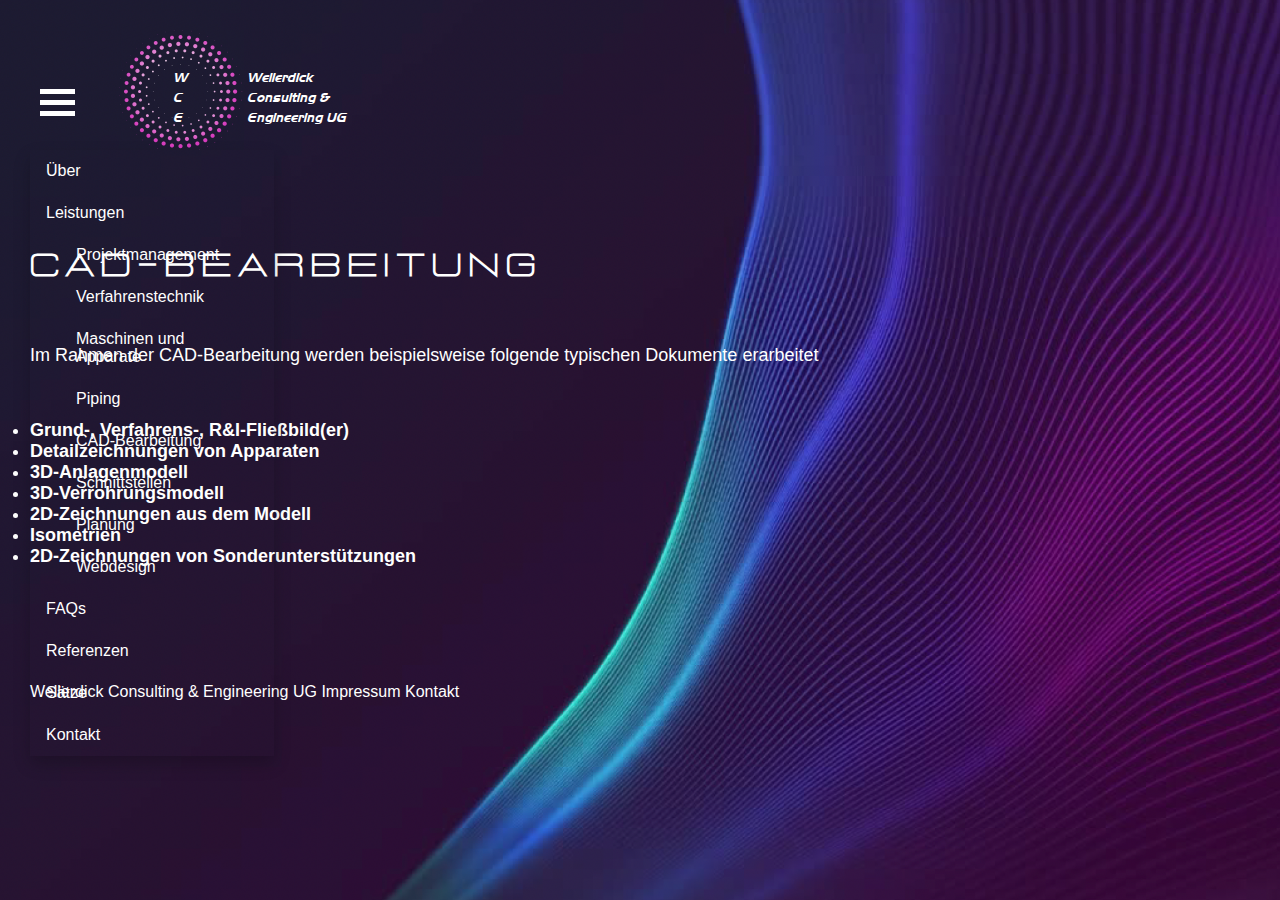
==== cad.html @ f2b2441a "changes" ====
<!DOCTYPE html>
<html lang="en">
  <head>
    <meta charset="UTF-8" />
    <meta name="viewport" content="width=device-width, initial-scale=1.0" />
    <link rel="stylesheet" href="css/style.css" />
    <title>WCE</title>
    <link rel="icon" href="favicon-32x32.png" type="image/x-icon" />
  </head>

  <body>
    <header>
  <div class="menubox">
  <div class="dropdown">
      <button class="dropbtn">
        <div class="hamburger-icon">
          <div></div>
          <div></div>
          <div></div>
        </div>
      </button>
      <div class="dropdown-content">
        <a href="über.html">Über</a>
        <a href="leistungen.html">Leistungen</a>
        <div class="dropdown">
          <a href="projektmanagement.html" class="dropbtn">Projektmanagement</a>
         
            <a href="verfahrenstechnik.html" class="dropbtn">Verfahrenstechnik</a>
            
              <a href="leistungen.html" class="dropbtn">Maschinen und Apparate</a>
              
                <a href="leistungen.html" class="dropbtn">Piping</a>
                
                  <a href="leistungen.html" class="dropbtn">CAD-Bearbeitung</a>
                  
                    <a href="leistungen.html" class="dropbtn">Schnittstellen</a>
                    
                      <a href="leistungen.html" class="dropbtn">Planung</a>
                     
                        <a href="leistungen.html" class="dropbtn">Webdesign</a>
                        </div>
          

        <a href="faqs.html">FAQs</a>
        <a href="referenzen.html">Referenzen</a>
        <a href="sätze.html">Sätze</a>
        <a href="kontakt.html">Kontakt</a>
      </div>
      <div class="logocontainer">
        <div class="logo">
          <a href="index.html">
        <p class="wce">W</p>
        <p class="wce">C</p>
        <p class="wce">E</p>
        </a>
        </div>
        
        <div class="logotext">
          <p class="wce2">Wellerdick</p>
          <p class="wce2">Consulting &</p>
          <p class="wce2">Engineering UG</p>
          </div> 
      </div>

  
     
      </div>
    </header>
  


    <script>
      document.querySelector('.dropdown').addEventListener('mouseenter', function() {
        let dropdownContent = this.querySelector('.dropdown-content');
        dropdownContent.style.display = 'block';
        setTimeout(() => {
          dropdownContent.style.opacity = '1';
          dropdownContent.style.transform = 'translateY(0)';
        }, 10);
      });
      
      document.querySelector('.dropdown').addEventListener('mouseleave', function() {
        let dropdownContent = this.querySelector('.dropdown-content');
        dropdownContent.style.opacity = '0';
        dropdownContent.style.transform = 'translateY(-10px)';
        setTimeout(() => {
          dropdownContent.style.display = 'none';
        }, 300);
      });
      </script>
  </div>
  
<main>
  <div class="cad">
    <h2 id="cad"><b>CAD-Bearbeitung</b></h2>
    <br />
    <p>
      Im Rahmen der CAD-Bearbeitung werden beispielsweise folgende
      typischen Dokumente erarbeitet
    </p>
    <br />
    <ul>
      <b>
        <li> Grund-, Verfahrens-, R&I-Fließbild(er)</li>
        <li> Detailzeichnungen von Apparaten</li>
        <li> 3D-Anlagenmodell</li>
        <li> 3D-Verrohrungsmodell</li>
        <li> 2D-Zeichnungen aus dem Modell</li>
        <li> Isometrien</li>
        <li> 2D-Zeichnungen von Sonderunterstützungen</li>
      </b>
    </ul>
    <br />
    <br />
    <br />
    <br />
  </div>
  </main>


  <footer>
    <div class="footer">
        <div class="footer-text">
        <p>
            Wellerdick Consulting & Engineering UG <a href="impressum.html" target="_blank">Impressum</a> <a href="kontakt.html" target="_blank">Kontakt</a>
        </p>
       
            
       
        </div>
    </div>
</footer>
</body>
</html>
---- css/style.css ----
body {
    background-image: url('../images/backgroundA.png');
    background-size: cover;
    background-repeat: no-repeat;
    background-attachment: fixed;
    margin: 0;
    padding: 0;
    font-family: Verdana, Geneva, Tahoma, sans-serif;
}


.menubox div {
    display: inline-block;
}

.logocontainer{
    padding-top: 30px;
    padding-left: 35px;
    margin-top: 30px;
    height: 90px;
    width: 90px;
    background-image: url('../images/logo6.png');
    background-size: cover;
    margin-left: 30px;
    display: flex;
}



.wce {
    font-family: "Newtowni";
    color: white;
    position: cover;
    position: relative;
    text-align: top;
    padding-left: 20px; 
    font-size: 13px;
}

.wce2 {
    font-family: "Newtowni";
    color: white;
    text-align: top;
    font-size: 13px;
    padding-left: 10px;
    white-space: nowrap;

}


.logotext {
    padding-left: 50px;
    position: absolute;
    display: inline-block;
}


.logocontainerimpressum{
    padding-top: 30px;
    padding-left: 30px;
    height: 130px;
    width: 130px;
    background-image: url('../images/logo6.png');
    background-size: cover;
    margin-left: 30px;
    display: flex;
}


/* Dropdown Menu */

.dropdown {
    position: relative;
    display: inline-block;
    padding-left: 30px;
    padding-right: 30px;
    opacity: 1;
  }
  
  .dropbtn {
    background-color: transparent;
    border: none;
    cursor: pointer;
    padding: 10px;
  }
  
  .hamburger-icon div {
    width: 35px;
    height: 5px;
    background-color: white;
    margin: 6px 0;
    display: flex;
  }
  
  .dropdown-content {
    display: none;
    position: absolute;
    background-color: transparent;
    min-width: 160px;
    box-shadow: 0px 8px 16px 0px rgba(0,0,0,0.2);
    
  }
  
  .dropdown-content a {
    color: white;
    padding: 12px 16px;
    text-decoration: none;
    display: block;
    font-family: 'Lastica', sans-serif;
    display: fixed;
  }
  
  .dropdown-content a:hover {
    background-color: #7028bb19;
  }
  
  .dropdown:hover .dropdown-content {
    display: block;
  }

  .dropdown-content {
    /* ... existing styles ... */
    opacity: 0;
    transform: translateY(-10px);
    transition: opacity 0.3s, transform 0.3s;
  }

  /* Dropdown Menu Ende*/



.landingpage {
    padding-top: 100px;
    margin-top: 100px;
    background-size: cover;
}

.greeting {
    padding-top: 150px;
}

.aboutme {
    background-image: url('../images/backgroundE.png');
    background-size: cover;
    padding: 50px 20px;
    color: white;
}

.aboutme-text {
    padding-top: 25px;
    padding-right: 25px;
    hyphens: auto;
    text-align: justify;
    padding-left: 30px;

}

.services {
    background-image: url('../images/backgroundE.png');
    background-size: cover;
    padding: 50px 20px;
    color: white;
}

.services h3{
    text-align: center;
}

.container {
    display: flex;
    justify-content: space-between;
    padding: 50px;
}
.boxservices {
    flex: 1;
    margin: 0 10px;
    text-align: center;
}

.faqs {
    background-image: url('../images/backgroundE.png');
    background-size: cover;
    padding: 50px 20px;
    color: white;
    height: 100vh;
}

.boxfaqs {

    margin: 0 10px;
    text-align: center;
    border: 3px solid white;
}

.faqanswer {
    background-color: white;
    color: black;
    background-size:cover;
    padding-bottom: 0px;
    margin-bottom: 0px;
    padding-top: 10px;
    margin-top: 0px;
    height: 300px;
}

.question {
    background-color: darkmagenta;
    margin-top: 0px;
    margin-bottom: 0px;
    text-align: center;
    padding-top: 50px;
    margin-left: 0px;
    padding-left: 0px;
    height: 100px;
    width: 410px;
}

.reviews {
    background-image: url('../images/backgroundE.png');
    background-size: cover;
   position: center;
    color: white;
    height: 100vh;
}


.review-box {
    margin: 10px 5px;
    text-align: center;
    border: 1px solid white;
    height: 150px;
    display: block;
    width: 100%;

}

.footer {
    padding-left: 30px;
    position: flex;
    bottom: 0;
    width: 100%;
    padding: 10px 0;
    font-family: Verdana, Geneva, Tahoma, sans-serif;
    z-index: 1000;
    background-color: transparent; /* Add a background color to make it visible */
}

.footer-text {
    padding: 0px 30px;
    margin: 0px 0px;
    hyphens: auto;
    text-align: justify;
    color: white;
    
}

.impressum {
   
    background-size: cover;
    padding: 50px 20px;
    color: white;
}

.impressumtext {
    padding-left: 30px;
}

a {
    color: white;
    text-decoration: none;
 
    }

    a:hover {
        text-decoration: underline;
    }

    a:visited {
        color: lightgray;
    }


body .impressumbody {
    background-image: url('../images/backgroundE.png');
    background-size: cover;
}

h1 {
    color: white;
    font-size: 60px;
    font-family: 'Newtowni', sans-serif;
    letter-spacing: 8px;
    padding-left: 30px;
}

h2 {
    color: white;
    font-size: 15px;
    font-family: 'lastic', sans-serif;
    letter-spacing: 8px;
    padding-left: 30px;
}

h3 {
    text-align: center;
}

@font-face {
    font-family: 'lastic';
    src: url('fonts/FontsFree-Net-Lastica.woff2') format('woff2'),
         url('fonts/FontsFree-Net-Lastica.woff') format('woff');
}



/* Über Seite */

.überseite h3 {
    text-align: left;
    color: white;
    margin: 100px;
    padding-left: 0px;
}

.überseite {
    padding: 50px 20px;
    color: white;
}

.wcefont 
{
    font-family: "Newtown";
    color: white;
    text-align: top;
    font-size: 25px;
    padding-left: 10px;
    white-space: nowrap;
}


/* Projektmanagement */

.projektmanagement h2 {
    margin-top: 100px;
    padding-left: 30px;
    color: white;
    font-size: 30px;
}

.projektmanagement p {
    padding-left: 30px;
    color: white;
    font-size: 18px;
}

.projektmanagement img {
    padding-left: 30px;
    padding-top: 30px;
    width: 300px;
    height: 300px;
}

.projektmanagement ul {
    padding-left: 30px;
    color: white;
    font-size: 18px;
}

/*Verfahrenstechnik */

.verfahrenstechnik h2 {
    margin-top: 100px;
    padding-left: 30px;
    color: white;
    font-size: 30px;
}

.verfahrenstechnik ul {
    padding-left: 30px;
    color: white;
    font-size: 18px;
}

.verfahrenstechnik p {
    padding-left: 30px;
    color: white;
    font-size: 18px;
}

/* Maschinen */

.maschinen h2 {
    margin-top: 100px;
    padding-left: 30px;
    color: white;
    font-size: 30px;
}   

.maschinen ul {
    padding-left: 30px;
    color: white;
    font-size: 18px;
}

.maschinen p {
    padding-left: 30px;
    color: white;
    font-size: 18px;
}


/* CAD */

.cad h2 {
    margin-top: 100px;
    padding-left: 30px;
    color: white;
    font-size: 30px;
}

.cad ul {
    padding-left: 30px;
    color: white;
    font-size: 18px;
}   

.cad p {
    padding-left: 30px;
    color: white;
    font-size: 18px;
}   

/* Kontakt Formular */

.contact-form {
    color: white;
    border: 1px solid white;
    padding: 20px;
    margin: 20px;
   margin-top: 100px;
    max-width: calc(100% - 50px);
    width: 800px;
}

.contact-form label {
    display: block;
    margin-bottom: 10px;
}

.contact-form input,
.contact-form textarea {
    width: 100%;
    padding: 10px;
    margin-bottom: 20px;
    border: 1px solid white;
    background-color: transparent;
    color: white;
}

.contact-form button {
    background-color: darkmagenta;
    color: white;
    border: none;
    padding: 10px 20px;
    cursor: pointer;
}

.contact-form button:hover {
    background-color: #7028bb;
}

/* Responsive design additions */
@media screen and (max-width: 1200px) {
    .aboutme {
        width: 100%;
        height: auto;
    }

    .aboutme-text {
        padding-top: 100px;
        padding-right: 15px;
    }

    h1 {
        font-size: 60px;
    }

    h2 {
        font-size: 30px;
    }
}

@media screen and (max-width: 768px) {
    .logo img {
        height: 150px;
        width: 150px;
        padding-left: 15px;
    }

    .landingpage {
        padding-top: 50px;
        margin-top: 50px;
    }

    .aboutme-text {
        padding-top: 50px;
        padding-right: 10px;
    }

    h1 {
        font-size: 40px;
        letter-spacing: 4px;
    }

    h2 {
        font-size: 25px;
        letter-spacing: 4px;
    }
}

@media screen and (max-width: 480px) {
    .logo img {
        height: 100px;
        width: 100px;
        padding-left: 10px;
    }

    .landingpage {
        padding-top: 30px;
        margin-top: 30px;
    }

    .aboutme-text {
        padding-top: 30px;
        padding-right: 5px;
        text-align: left;
        -moz-text-align-last: left;
        text-align-last: left;
    }

    h1 {
        font-size: 30px;
        letter-spacing: 2px;
    }

    h2 {
        font-size: 20px;
        letter-spacing: 2px;
    }
}


@font-face {
    font-family: "Newtown";
    src: url("./fonts/NEWTOW__.woff") format("woff2"),
      url("./fonts/NEWTOW__.woff") format("woff");
    font-weight: bold;
    font-style: normal;
    font-display: swap;
  }

  @font-face {
    font-family: "Newtowni";
    src: url("./fonts/NEWTOW_I.woff") format("woff2"),
      url("./fonts/NEWTOW_I.woff") format("woff");
    font-weight: normal;
    font-style: italic;
    font-display: swap;
  }
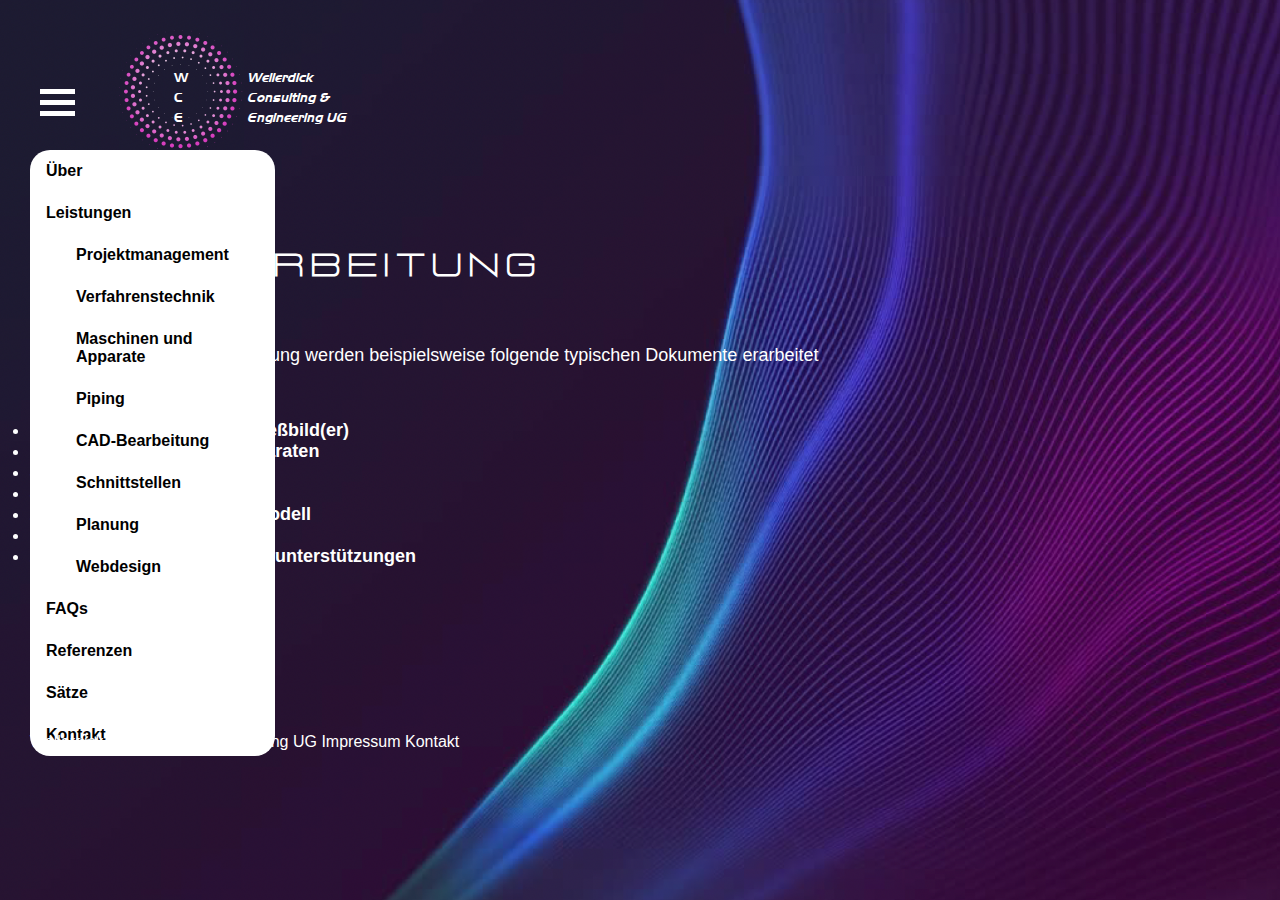
==== commit 9543eb42: "changes" ====
--- a/cad.html
+++ b/cad.html
@@ -115,6 +115,7 @@
     <br />
     <br />
   </div>
+
   </main>
 
 
--- a/css/style.css
+++ b/css/style.css
@@ -28,7 +28,7 @@
 
 
 .wce {
-    font-family: "Newtowni";
+    font-family: "Newtown";
     color: white;
     position: cover;
     position: relative;
@@ -74,7 +74,8 @@
     display: inline-block;
     padding-left: 30px;
     padding-right: 30px;
-    opacity: 1;
+
+    
   }
   
   .dropbtn {
@@ -93,37 +94,36 @@
   }
   
   .dropdown-content {
+    background-color: white;
+    color: black;
     display: none;
     position: absolute;
-    background-color: transparent;
     min-width: 160px;
-    box-shadow: 0px 8px 16px 0px rgba(0,0,0,0.2);
-    
+    font-weight: bold;
+    border-radius: 20px;
+    z-index: 1;
   }
   
-  .dropdown-content a {
-    color: white;
+.dropdown-content a {
+    color: black;
     padding: 12px 16px;
     text-decoration: none;
     display: block;
     font-family: 'Lastica', sans-serif;
-    display: fixed;
-  }
+    z-index: 1; /* Ensure the font is in the foreground */
+}
   
   .dropdown-content a:hover {
-    background-color: #7028bb19;
+   background-color: #72094a;
+   border-radius: 15px;
+    color: white;
   }
   
   .dropdown:hover .dropdown-content {
     display: block;
   }
 
-  .dropdown-content {
-    /* ... existing styles ... */
-    opacity: 0;
-    transform: translateY(-10px);
-    transition: opacity 0.3s, transform 0.3s;
-  }
+
 
   /* Dropdown Menu Ende*/
 
@@ -138,6 +138,18 @@
 .greeting {
     padding-top: 150px;
 }
+
+.haftungsbeschränkt {
+    color: white;
+    font-size: 15px;
+}
+
+.dipling {
+    color: white;
+    font-size: 15px;
+}
+
+/* Über page */ 
 
 .aboutme {
     background-image: url('../images/backgroundE.png');
@@ -160,16 +172,17 @@
     background-size: cover;
     padding: 50px 20px;
     color: white;
+    border-radius: 15px;
+    margin: 30px 30px;
 }
 
 .services h3{
     text-align: center;
 }
 
-.container {
+.servicescontainer {
     display: flex;
     justify-content: space-between;
-    padding: 50px;
 }
 .boxservices {
     flex: 1;
@@ -234,7 +247,11 @@
 
 }
 
-.footer {
+
+/* Footer Landingpage*/
+
+.footerlanding {
+    color: white;
     padding-left: 30px;
     position: flex;
     bottom: 0;
@@ -250,8 +267,23 @@
     margin: 0px 0px;
     hyphens: auto;
     text-align: justify;
-    color: white;
-    
+    color: white; 
+}
+
+/* Footer Side Pages */
+
+.footer {
+    color: white;
+    padding-left: 30px;
+    padding-top: 50px;
+    margin-top: 50px;
+    position: relative;
+    bottom: 0;
+    width: 100%;
+    padding: 10px 0;
+    font-family: Verdana, Geneva, Tahoma, sans-serif;
+    z-index: 1000;
+    background-color: transparent; /* Add a background color to make it visible */
 }
 
 .impressum {
@@ -315,16 +347,28 @@
 
 /* Über Seite */
 
-.überseite h3 {
-    text-align: left;
-    color: white;
-    margin: 100px;
-    padding-left: 0px;
+.überseite-container {
+    margin: 30px 30px;
+    width: auto;
+    height: auto;
+   display: flex;
+   border-radius: 10px;
+   background-color: rgba(165, 165, 215, 0.369);
+   justify-content: space-between;
+   padding: 30px 30px;
+    
 }
 
 .überseite {
-    padding: 50px 20px;
-    color: white;
+    color: white;
+}
+
+.überfoto img {
+    
+    border-radius: 50%;
+    height: 400px;
+    width: 400px;
+    border: 8px solid white;
 }
 
 .wcefont 
@@ -337,11 +381,15 @@
     white-space: nowrap;
 }
 
+.footerüber {
+    position: relative;
+}
+
 
 /* Projektmanagement */
 
 .projektmanagement h2 {
-    margin-top: 100px;
+    margin-top: 30x;
     padding-left: 30px;
     color: white;
     font-size: 30px;
@@ -369,7 +417,7 @@
 /*Verfahrenstechnik */
 
 .verfahrenstechnik h2 {
-    margin-top: 100px;
+    margin-top: 30px;
     padding-left: 30px;
     color: white;
     font-size: 30px;
@@ -390,7 +438,7 @@
 /* Maschinen */
 
 .maschinen h2 {
-    margin-top: 100px;
+    margin-top: 30px;
     padding-left: 30px;
     color: white;
     font-size: 30px;
@@ -429,6 +477,25 @@
     color: white;
     font-size: 18px;
 }   
+
+/* Sätze */
+
+.sätze h2 {
+    margin-top: 100px;
+    padding-left: 30px;
+    color: white;
+    font-size: 30px;
+}
+
+.sätze button {
+    background-color: darkmagenta;
+    border-radius: 10px;
+    color: white;
+    border: none;
+    padding: 10px 20px;
+    cursor: pointer;
+    margin-left: 30px;
+}
 
 /* Kontakt Formular */
 
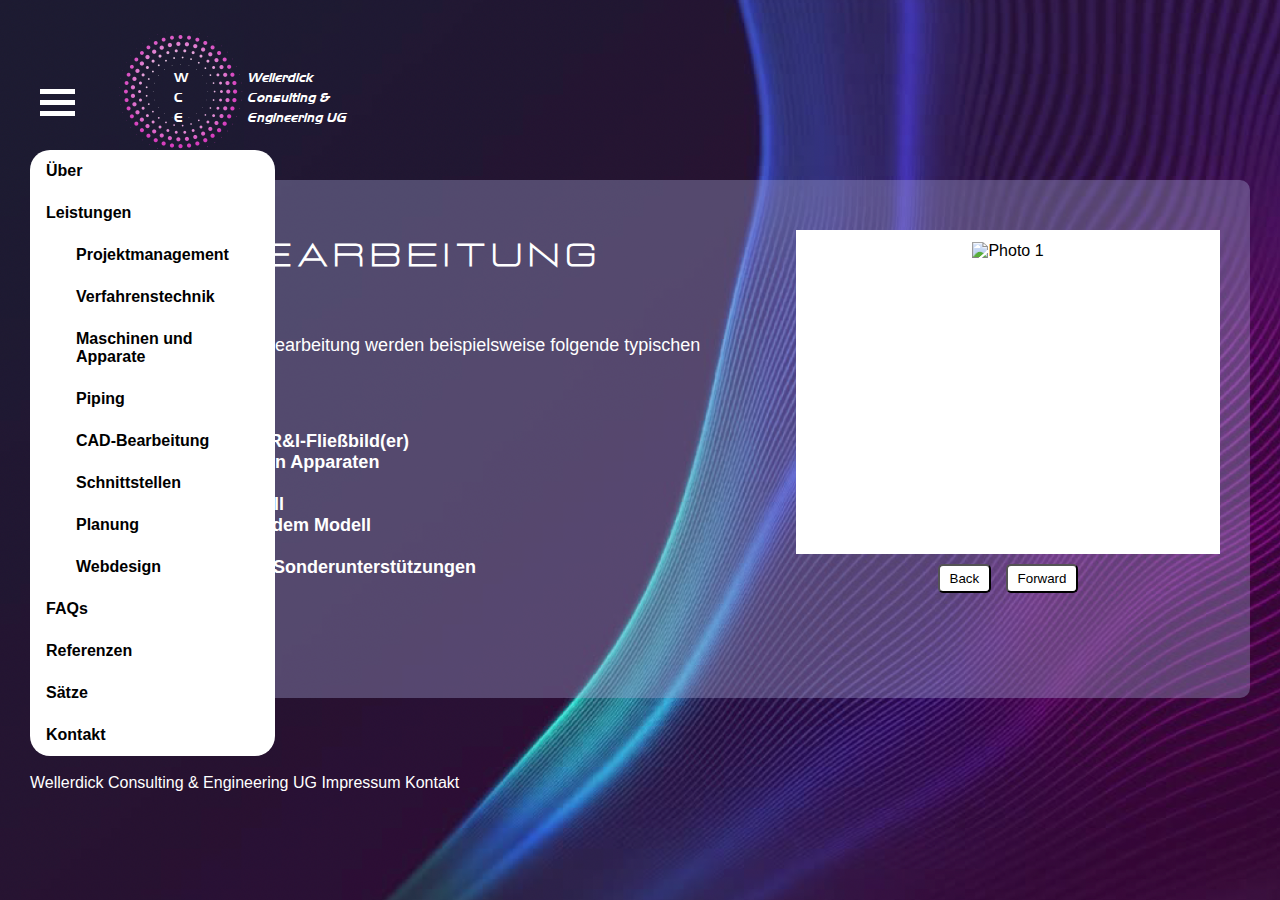
==== commit 7439a9d0: "Olpe images added at CAD" ====
--- a/cad.html
+++ b/cad.html
@@ -91,6 +91,7 @@
   </div>
   
 <main>
+  <div class="überseite-container">
   <div class="cad">
     <h2 id="cad"><b>CAD-Bearbeitung</b></h2>
     <br />
@@ -116,6 +117,48 @@
     <br />
   </div>
 
+  <div class="photo-album">
+    <div class="photo-container">
+      <img id="photo" src="images/Olpe6.bmp" alt="Photo 1" />
+    </div>
+    <div class="photo-controls">
+      <button id="prevBtn">Back</button>
+      <button id="nextBtn">Forward</button>
+    </div>
+  </div>
+
+  <script>
+  
+
+    document.getElementById('nextBtn').addEventListener('click', () => {
+      currentPhotoIndex = (currentPhotoIndex + 1) % photos.length;
+      document.getElementById('photo').src = photos[currentPhotoIndex];
+      descriptionElement.textContent = photoDescriptions[currentPhotoIndex];
+    });
+    const photos = [
+      'images/Olpe5.bmp',
+      'images/Olpe4.bmp',
+      'images/Olpe3.bmp',
+      'images/Olpe2.bmp',
+      'images/Olpe.bmp',
+    ];
+    let currentPhotoIndex = 0;
+
+
+
+    document.getElementById('prevBtn').addEventListener('click', () => {
+      currentPhotoIndex = (currentPhotoIndex - 1 + photos.length) % photos.length;
+      document.getElementById('photo').src = photos[currentPhotoIndex];
+    });
+
+    document.getElementById('nextBtn').addEventListener('click', () => {
+      currentPhotoIndex = (currentPhotoIndex + 1) % photos.length;
+      document.getElementById('photo').src = photos[currentPhotoIndex];
+    });
+
+
+  </script>
+  </div>
   </main>
 
 
--- a/css/style.css
+++ b/css/style.css
@@ -68,6 +68,26 @@
 
 
 /* Dropdown Menu */
+.dropdown-content {
+    background-color: white;
+    color: black; /* This applies to the container, but more relevant for links */
+    display: none;
+    position: absolute;
+    min-width: 160px;
+    font-weight: bold;
+    border-radius: 20px;
+    z-index: 2;
+}
+
+.dropdown-content a {
+    color: black !important; /* Force the text color */
+    padding: 12px 16px;
+    text-decoration: none;
+    display: block;
+    font-family: 'Lastica', sans-serif;
+    z-index: 1;
+    opacity: 1; /* Ensure the text is fully opaque */
+}
 
 .dropdown {
     position: relative;
@@ -93,31 +113,12 @@
     display: flex;
   }
   
-  .dropdown-content {
-    background-color: white;
-    color: black;
-    display: none;
-    position: absolute;
-    min-width: 160px;
-    font-weight: bold;
-    border-radius: 20px;
-    z-index: 1;
-  }
-  
-.dropdown-content a {
-    color: black;
-    padding: 12px 16px;
-    text-decoration: none;
-    display: block;
-    font-family: 'Lastica', sans-serif;
-    z-index: 1; /* Ensure the font is in the foreground */
-}
   
   .dropdown-content a:hover {
-   background-color: #72094a;
-   border-radius: 15px;
-    color: white;
-  }
+    background-color: #72094ad9;
+    border-radius: 15px;
+    color: white; /* White text on hover */
+ }
   
   .dropdown:hover .dropdown-content {
     display: block;
@@ -365,10 +366,10 @@
 
 .überfoto img {
     
-    border-radius: 50%;
+    border-radius: 5%;
     height: 400px;
     width: 400px;
-    border: 8px solid white;
+    border: 4px solid white;
 }
 
 .wcefont 
@@ -459,8 +460,9 @@
 
 /* CAD */
 
+
 .cad h2 {
-    margin-top: 100px;
+    margin-top: 30px;
     padding-left: 30px;
     color: white;
     font-size: 30px;
@@ -477,6 +479,36 @@
     color: white;
     font-size: 18px;
 }   
+
+/* CAD photo album */
+
+.photo-album {
+    text-align: center;
+    margin: 20px 0;
+  }
+  .photo-container {
+    border: 2px solid white;
+    display: inline-block;
+    padding: 10px;
+    height: 300px;
+    width: 400px;
+    background-color: white;
+  }
+  .photo-container img {
+    max-width: 100%;
+    height: 300px;
+  }
+.photo-controls button {
+    margin: 0 5px;
+    padding: 5px 10px;
+    background-color: white;
+    border-radius: 5px;
+    color: black;
+}
+  .photo-controls {
+    margin-top: 10px;
+  }
+
 
 /* Sätze */
 
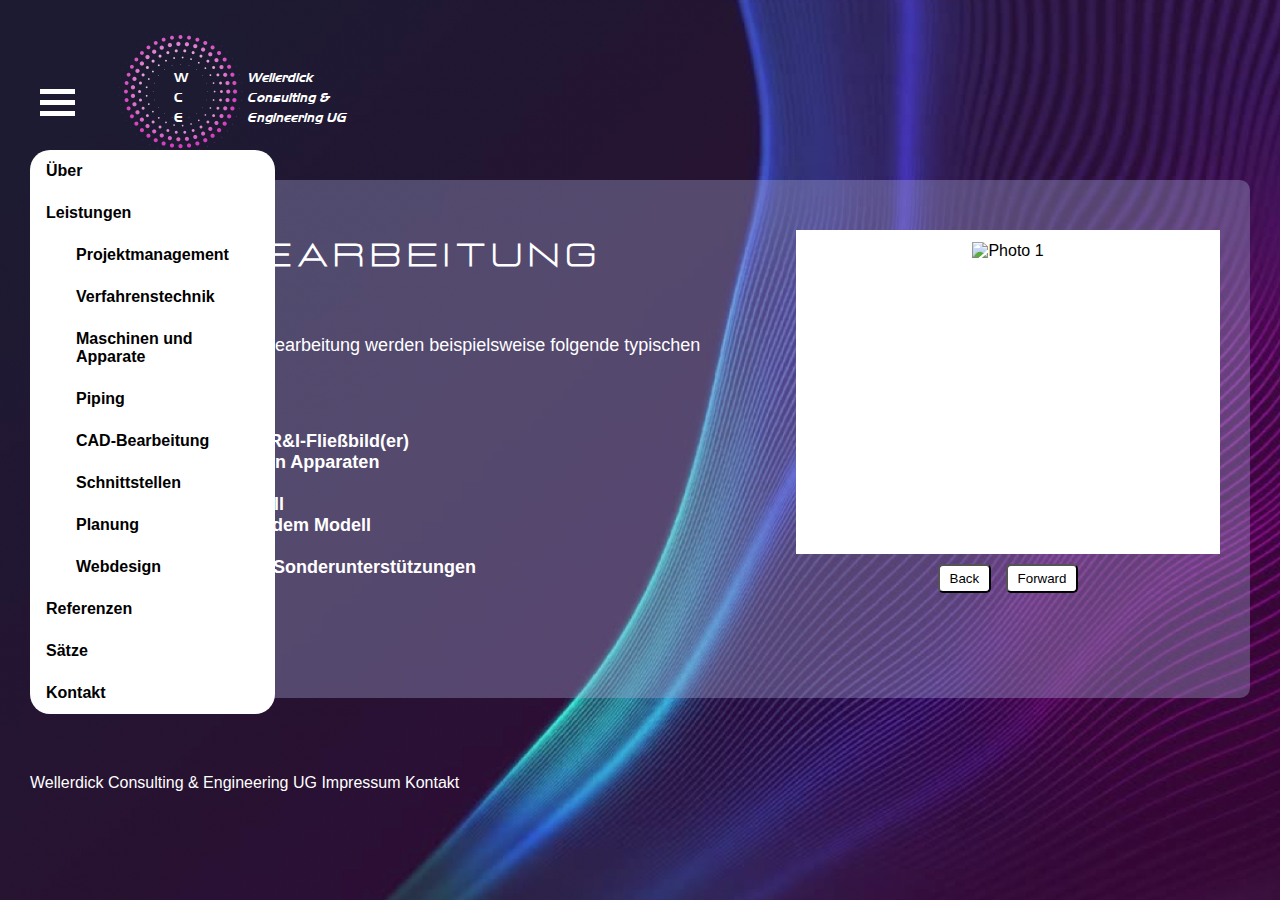
==== commit f15bf169: "chnages" ====
--- a/cad.html
+++ b/cad.html
@@ -41,7 +41,6 @@
                         </div>
           
 
-        <a href="faqs.html">FAQs</a>
         <a href="referenzen.html">Referenzen</a>
         <a href="sätze.html">Sätze</a>
         <a href="kontakt.html">Kontakt</a>
